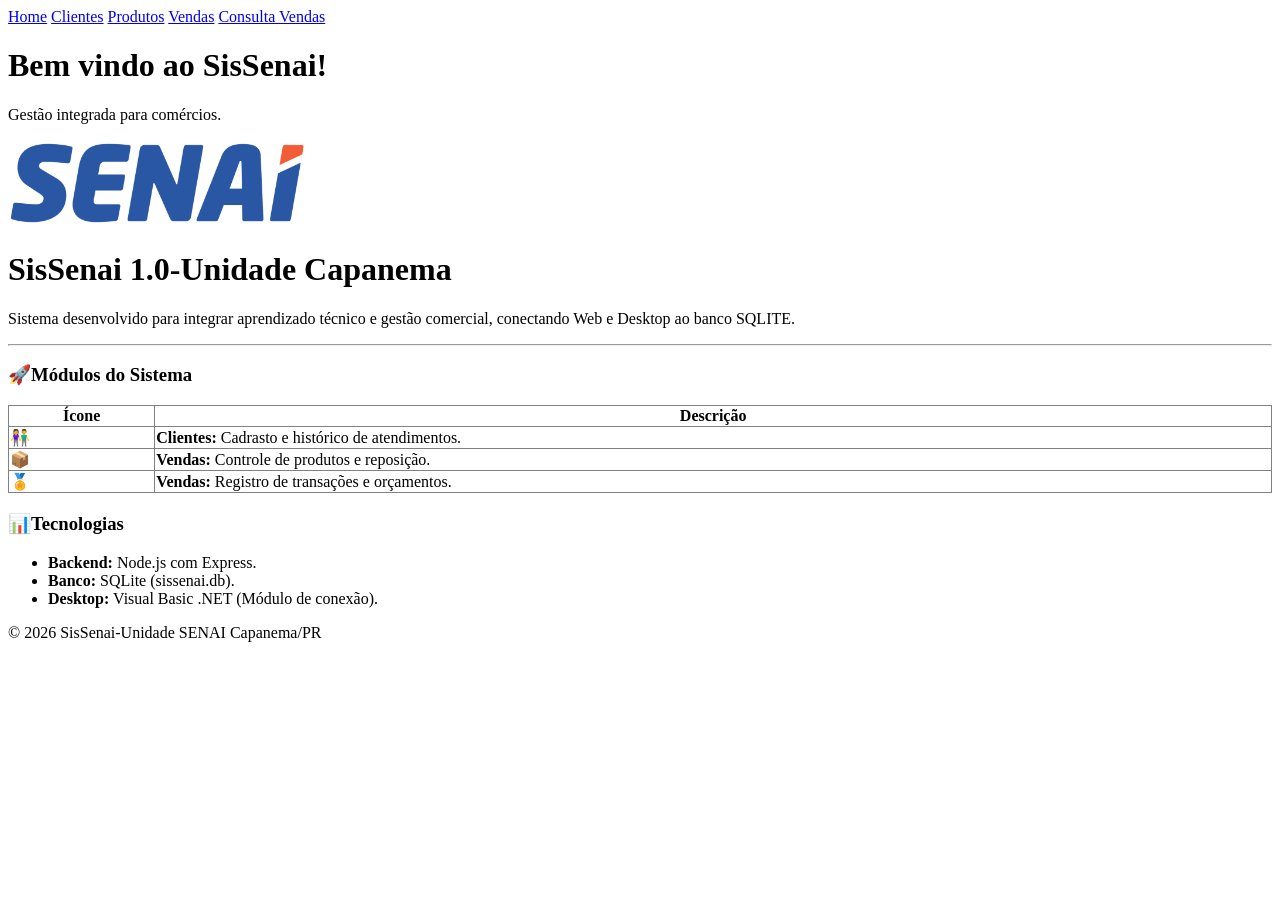
==== index.html @ 1f91e0e9 "Rename Index.html to index.html" ====
<!DOCTYPE html>
<html lang="pt-br">
<head>
	<meta charset="UTF-8">
	<link rel="stylesheet" href="estilo.css">
	<title>SisSenai-Home</title>
</head>
<body>
	<nav>
		<a href="index.html">Home</a>
		<a href="clientes.html">Clientes</a>
		<a href="produtos.html">Produtos</a>
		<a href="vendas.html">Vendas</a>
			<a href="consultas_vendas.html">Consulta Vendas</a>
		</nav>
	<header class="banner">
		<h1> Bem vindo ao SisSenai!</h1>
		<p> Gestão integrada para comércios.</p>
		<img src="senai.png" alt="SisSenai 1.0" width="300">
	</header>

	<div class="container">
		<div class="card">
			<h1> SisSenai 1.0-Unidade Capanema</h1>
			<p> Sistema desenvolvido para integrar aprendizado técnico e gestão comercial, conectando Web e Desktop ao banco SQLITE.</p>
			<hr>
			<h3>🚀Módulos do Sistema</h3>
			<!-- Tabela aplicada -->
			<table border="1"style="width:100%; border-collapse: collapse; margin-top: 10px;";
				<thead>
					<tr style="background-color: #ffffff;">
						<th>Ícone</th>
						<th>Descrição</th>
					</tr>
				</thead>
				<tbody>
					<tr>
						<td>👫</td>
						<td><strong>Clientes:</strong> Cadrasto e histórico de atendimentos.</td>
					</tr>
					<tr>
						<td>📦</td>
						<td><strong>Vendas:</strong> Controle de produtos e reposição.</td>
					</tr>
					<tr>
						<td>🏅</td>
						<td><strong> Vendas:</strong> Registro de transações e orçamentos.</td>
					</tr>
				</tbody>
			</table>
		</div>

		<div class="card" style="margin-top: 20px;">
			<h3>📊Tecnologias</h3>
			<ul>
				<li><strong>Backend:</strong> Node.js com Express.</li>
				<li><strong>Banco:</strong> SQLite (sissenai.db).</li>
				<li><strong>Desktop:</strong> Visual Basic .NET (Módulo de conexão).</li>
			</ul>
		</div> 
	</div>
</body>
<footer class="rodape">
	<div class="container-rodape">
		<p>&copy; 2026 SisSenai-Unidade SENAI Capanema/PR</p>
	</div>
</footer>
</html>
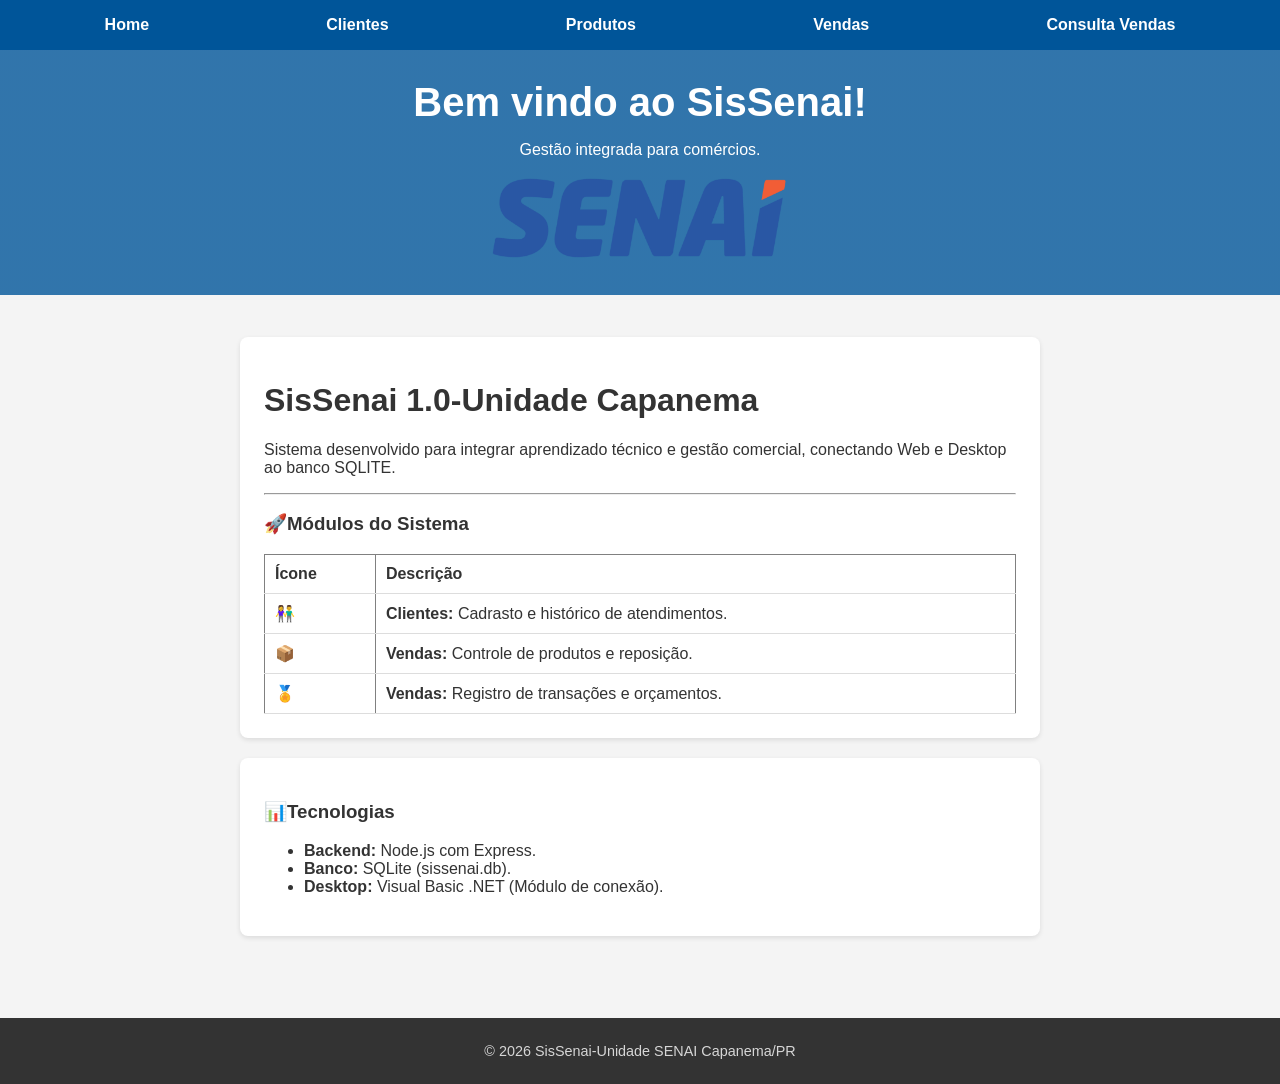
==== commit 262760e9: "Correções" ====
--- a/index.html
+++ b/index.html
@@ -11,8 +11,8 @@
 		<a href="clientes.html">Clientes</a>
 		<a href="produtos.html">Produtos</a>
 		<a href="vendas.html">Vendas</a>
-			<a href="consultas_vendas.html">Consulta Vendas</a>
-		</nav>
+		<a href="consultas_vendas.html">Consulta Vendas</a>
+	</nav>
 	<header class="banner">
 		<h1> Bem vindo ao SisSenai!</h1>
 		<p> Gestão integrada para comércios.</p>
--- a/estilo.css
+++ b/estilo.css
@@ -0,0 +1,53 @@
+:root { --primary:#005599;--dark:#333;--light:#f4f4f4;}
+body {font-family:sans-serif; margin:0; background:var(--light); color:var(--dark);}
+nav { background: var(--primary); padding:1rem; display:flex; justify-content:space-around;}
+nav a {color: white; text-decoration: none; font-weight:bold;}
+.container {padding:2rem; max-width:800px; margin:auto;}
+.card {background:white; padding: 1.5rem; border-radius:8px; box-shadow:0 2px 5px rgba(0,0,0,0.1);}
+input, select, button {width:100%; padding: 0.8rem; margin: 0.5rem 0; border: 1px solid #ccc; border-radius: 4px; box-sizing: border-box;}
+button{background:var(--primary); color:white; border:none; cursor:pointer; font-size:1rem;}
+button:hover{opacity:0.9;}
+table{width:100%; border-collapse:collapse; margin-top:1rem;}
+th, td {border-bottom: 1px solid #ddd;padding:10px; text-align:left;}
+
+.banner{
+  background: linear-gradient(rgba(0,85,153,0.8), rgba(0,85,153,0.8)), url('imagens\senai.png');
+  background-size: cover;
+  color:white;
+  padding: 30px 20px;
+  text-align:center;
+  margin-bottom:10px;
+}
+
+.banner h1{
+  margin:0;
+  font-size:2.5rem;
+}
+
+/*Estilo do rodapé*/
+.rodape{
+  background-color:#333;
+  color:white;
+  text-align:center;
+  padding:20px 0;
+  margin-top:50px;/*Garante distancia do conteudo superior*/
+  width:100%;
+}
+
+.container-rodape p {
+  margin: 5px 0;
+  font-size:0.9em;
+  opacity:0.8;
+}
+
+/* Ajuste para o corpo da página não cortar o rodapé em telas pequenas*/
+body{
+  display: flex;
+  flex-direction: column;
+  min-height: 100vh;
+  margin: 0;
+}
+
+.container{
+  flex:1; /*Faz o conteúdo principal esticar e empurrar o rodapé para baixo*/
+}
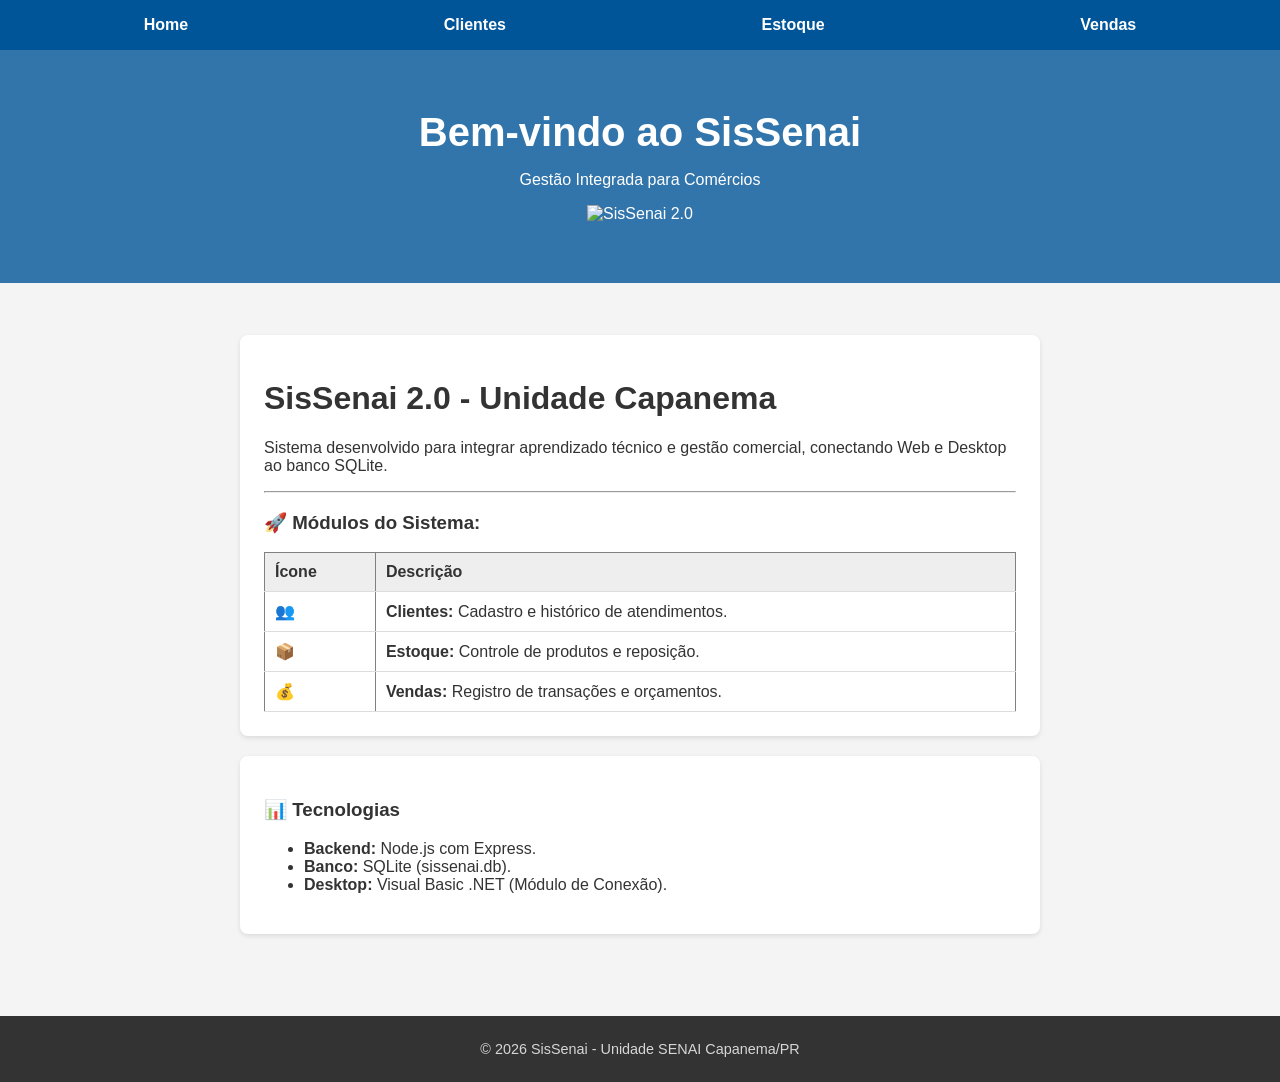
==== commit 33c05678: "Correções." ====
--- a/index.html
+++ b/index.html
@@ -1,68 +1,71 @@
 <!DOCTYPE html>
 <html lang="pt-br">
 <head>
-	<meta charset="UTF-8">
-	<link rel="stylesheet" href="estilo.css">
-	<title>SisSenai-Home</title>
+    <meta charset="UTF-8">
+    <link rel="stylesheet" href="estilo.css">
+    <title>SisSenai - Home</title>
+    <link rel="shortcut icon" href="sesi.ico" type="image/x-icon">
 </head>
 <body>
-	<nav>
-		<a href="index.html">Home</a>
-		<a href="clientes.html">Clientes</a>
-		<a href="produtos.html">Produtos</a>
-		<a href="vendas.html">Vendas</a>
-		<a href="consultas_vendas.html">Consulta Vendas</a>
-	</nav>
-	<header class="banner">
-		<h1> Bem vindo ao SisSenai!</h1>
-		<p> Gestão integrada para comércios.</p>
-		<img src="senai.png" alt="SisSenai 1.0" width="300">
-	</header>
+    <nav>
+        <a href="index.html">Home</a>
+        <a href="clientes.html">Clientes</a>
+        <a href="produtos.html">Estoque</a>
+        <a href="vendas.html">Vendas</a>
+    </nav>
 
-	<div class="container">
-		<div class="card">
-			<h1> SisSenai 1.0-Unidade Capanema</h1>
-			<p> Sistema desenvolvido para integrar aprendizado técnico e gestão comercial, conectando Web e Desktop ao banco SQLITE.</p>
-			<hr>
-			<h3>🚀Módulos do Sistema</h3>
-			<!-- Tabela aplicada -->
-			<table border="1"style="width:100%; border-collapse: collapse; margin-top: 10px;";
-				<thead>
-					<tr style="background-color: #ffffff;">
-						<th>Ícone</th>
-						<th>Descrição</th>
-					</tr>
-				</thead>
-				<tbody>
-					<tr>
-						<td>👫</td>
-						<td><strong>Clientes:</strong> Cadrasto e histórico de atendimentos.</td>
-					</tr>
-					<tr>
-						<td>📦</td>
-						<td><strong>Vendas:</strong> Controle de produtos e reposição.</td>
-					</tr>
-					<tr>
-						<td>🏅</td>
-						<td><strong> Vendas:</strong> Registro de transações e orçamentos.</td>
-					</tr>
-				</tbody>
-			</table>
-		</div>
+    <header class="banner">
+        <h1>Bem-vindo ao SisSenai</h1>
+        <p>Gestão Integrada para Comércios</p>
+        <img src="imagens\senai.png" alt="SisSenai 2.0" width="300">
+    </header>
 
-		<div class="card" style="margin-top: 20px;">
-			<h3>📊Tecnologias</h3>
-			<ul>
-				<li><strong>Backend:</strong> Node.js com Express.</li>
-				<li><strong>Banco:</strong> SQLite (sissenai.db).</li>
-				<li><strong>Desktop:</strong> Visual Basic .NET (Módulo de conexão).</li>
-			</ul>
-		</div> 
-	</div>
+    <div class="container">
+        <div class="card">
+            <h1>SisSenai 2.0 - Unidade Capanema</h1>
+            <p>Sistema desenvolvido para integrar aprendizado técnico e gestão comercial, conectando Web e Desktop ao banco SQLite.</p>
+
+            <hr>
+
+            <h3>🚀 Módulos do Sistema:</h3>
+            <!-- Tabela aplicada -->
+            <table border="1" style="width:100%; border-collapse: collapse; margin-top: 10px;">
+                <thead>
+                    <tr style="background-color: #eee;">
+                        <th>Ícone</th>
+                        <th>Descrição</th>
+                    </tr>
+                </thead>
+                <tbody>
+                    <tr>
+                        <td>👥</td>
+                        <td><strong>Clientes:</strong> Cadastro e histórico de atendimentos.</td>
+                    </tr>
+                    <tr>
+                        <td>📦</td>
+                        <td><strong>Estoque:</strong> Controle de produtos e reposição.</td>
+                    </tr>
+                    <tr>
+                        <td>💰</td>
+                        <td><strong>Vendas:</strong> Registro de transações e orçamentos.</td>
+                    </tr>
+                </tbody>
+            </table>
+        </div>
+
+        <div class="card" style="margin-top: 20px;">
+            <h3>📊 Tecnologias</h3>
+            <ul>
+                <li><strong>Backend:</strong> Node.js com Express.</li>
+                <li><strong>Banco:</strong> SQLite (sissenai.db).</li>
+                <li><strong>Desktop:</strong> Visual Basic .NET (Módulo de Conexão).</li>
+            </ul>
+        </div>
+    </div>
 </body>
 <footer class="rodape">
-	<div class="container-rodape">
-		<p>&copy; 2026 SisSenai-Unidade SENAI Capanema/PR</p>
-	</div>
+    <div class="container-rodape">
+        <p>&copy; 2026 SisSenai - Unidade SENAI Capanema/PR</p>
+    </div>
 </footer>
 </html>
--- a/estilo.css
+++ b/estilo.css
@@ -1,53 +1,53 @@
-:root { --primary:#005599;--dark:#333;--light:#f4f4f4;}
-body {font-family:sans-serif; margin:0; background:var(--light); color:var(--dark);}
-nav { background: var(--primary); padding:1rem; display:flex; justify-content:space-around;}
-nav a {color: white; text-decoration: none; font-weight:bold;}
-.container {padding:2rem; max-width:800px; margin:auto;}
-.card {background:white; padding: 1.5rem; border-radius:8px; box-shadow:0 2px 5px rgba(0,0,0,0.1);}
-input, select, button {width:100%; padding: 0.8rem; margin: 0.5rem 0; border: 1px solid #ccc; border-radius: 4px; box-sizing: border-box;}
-button{background:var(--primary); color:white; border:none; cursor:pointer; font-size:1rem;}
-button:hover{opacity:0.9;}
-table{width:100%; border-collapse:collapse; margin-top:1rem;}
-th, td {border-bottom: 1px solid #ddd;padding:10px; text-align:left;}
+:root { --primary: #005599; --dark: #333; --light: #f4f4f4; }
+body { font-family: sans-serif; margin: 0; background: var(--light); color: var(--dark); }
+nav { background: var(--primary); padding: 1rem; display: flex; justify-content: space-around; }
+nav a { color: white; text-decoration: none; font-weight: bold; }
+.container { padding: 2rem; max-width: 800px; margin: auto; }
+.card { background: white; padding: 1.5rem; border-radius: 8px; box-shadow: 0 2px 5px rgba(0,0,0,0.1); }
+input, select, button { width: 100%; padding: 0.8rem; margin: 0.5rem 0; border: 1px solid #ccc; border-radius: 4px; box-sizing: border-box; }
+button { background: var(--primary); color: white; border: none; cursor: pointer; font-size: 1rem; }
+button:hover { opacity: 0.9; }
+table { width: 100%; border-collapse: collapse; margin-top: 1rem; }
+th, td { border-bottom: 1px solid #ddd; padding: 10px; text-align: left; }
 
-.banner{
-  background: linear-gradient(rgba(0,85,153,0.8), rgba(0,85,153,0.8)), url('imagens\senai.png');
-  background-size: cover;
-  color:white;
-  padding: 30px 20px;
-  text-align:center;
-  margin-bottom:10px;
+.banner {
+    background: linear-gradient(rgba(0,85,153,0.8), rgba(0,85,153,0.8)), url('fundo.jpg');
+    background-size: cover;
+    color: white;
+    padding: 60px 20px;
+    text-align: center;
+    margin-bottom: 20px;
 }
 
-.banner h1{
-  margin:0;
-  font-size:2.5rem;
-}
+    .banner h1 {
+        margin: 0;
+        font-size: 2.5rem;
+    }
 
-/*Estilo do rodapé*/
-.rodape{
-  background-color:#333;
-  color:white;
-  text-align:center;
-  padding:20px 0;
-  margin-top:50px;/*Garante distancia do conteudo superior*/
-  width:100%;
+/* Estilo do Rodap� */
+.rodape {
+    background-color: #333;
+    color: white;
+    text-align: center;
+    padding: 20px 0;
+    margin-top: 50px; /* Garante dist�ncia do conte�do superior */
+    width: 100%;
 }
 
 .container-rodape p {
-  margin: 5px 0;
-  font-size:0.9em;
-  opacity:0.8;
+    margin: 5px 0;
+    font-size: 0.9em;
+    opacity: 0.8;
 }
 
-/* Ajuste para o corpo da página não cortar o rodapé em telas pequenas*/
-body{
-  display: flex;
-  flex-direction: column;
-  min-height: 100vh;
-  margin: 0;
+/* Ajuste para o corpo da p�gina n�o "cortar" o rodap� em telas pequenas */
+body {
+    display: flex;
+    flex-direction: column;
+    min-height: 100vh;
+    margin: 0;
 }
 
-.container{
-  flex:1; /*Faz o conteúdo principal esticar e empurrar o rodapé para baixo*/
-}
+.container {
+    flex: 1; /* Faz o conte�do principal esticar e empurrar o rodap� para baixo */
+}
